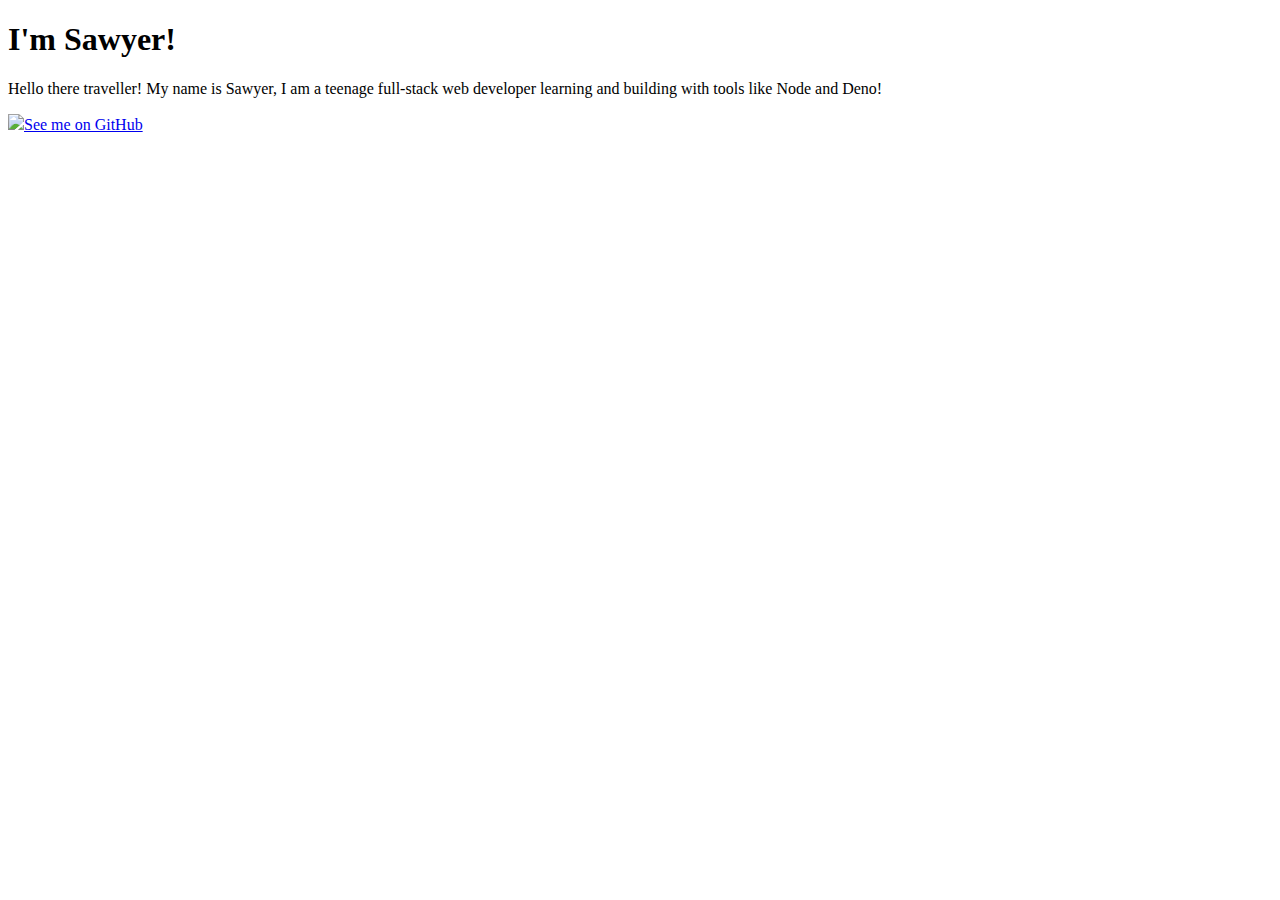
==== index.html @ 4d1a4924 "Cool Stuff" ====
<!DOCTYPE html>
<html lang="en">
<head>
  <meta charset="UTF-8">
  <meta name="viewport" content="width=device-width, initial-scale=1.0">
  <link rel="icon" href="images/favicon.png">
  <link rel="stylesheet" href="style.css" />
  <title>I'm Sawyer!</title>
</head>
<body>
  <div class="centered">
    <h1>I'm Sawyer!</h1>
    <p>Hello there traveller! My name is Sawyer, I am a teenage full-stack web developer learning and building with tools like Node and Deno!</p>
    <a href="https://github.com/sqwwy"><img src="images/link.png" />See me on GitHub</a>
  </div>
</body>
</html>
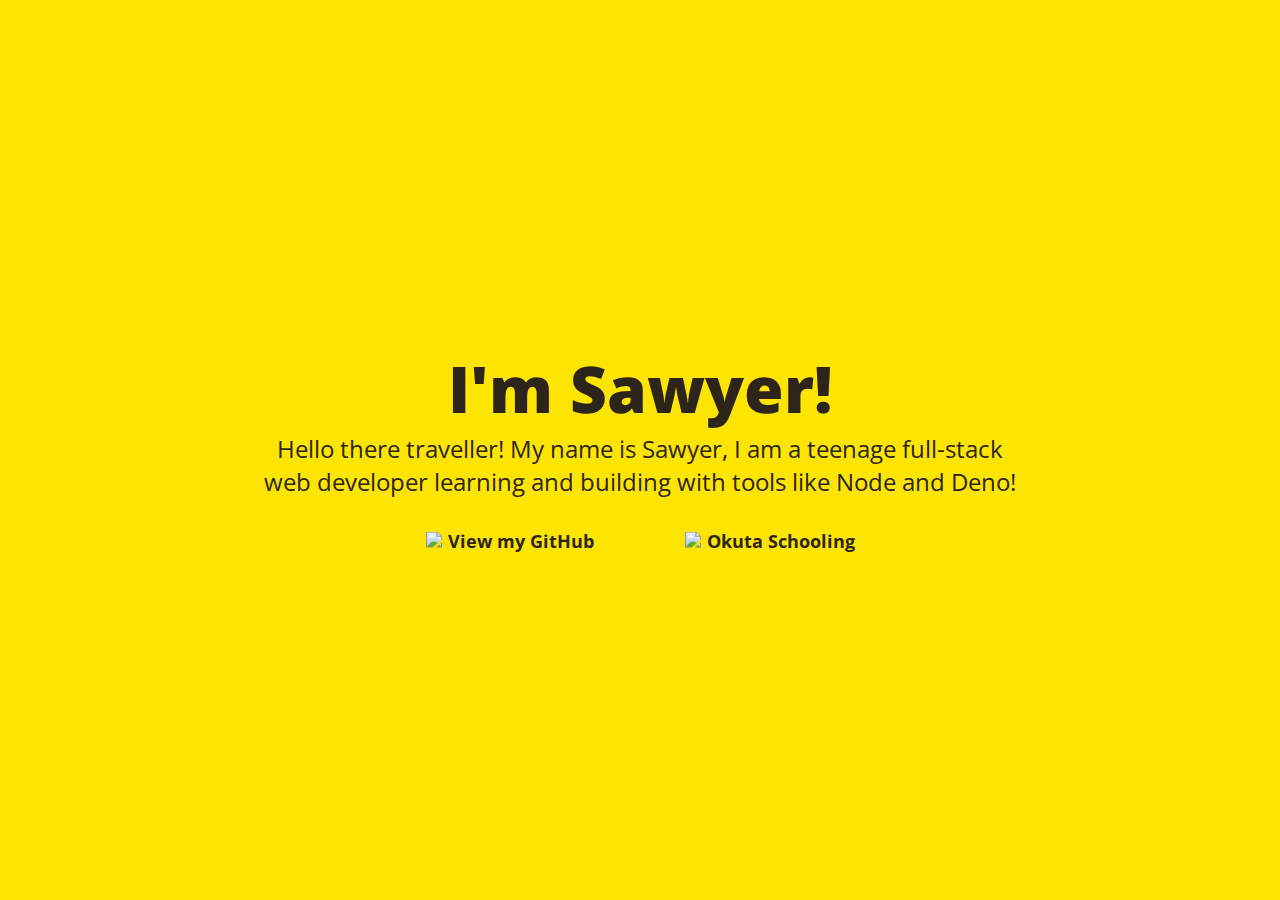
==== commit f828f67e: "Okuta Schooling info" ====
--- a/index.html
+++ b/index.html
@@ -11,7 +11,8 @@
   <div class="centered">
     <h1>I'm Sawyer!</h1>
     <p>Hello there traveller! My name is Sawyer, I am a teenage full-stack web developer learning and building with tools like Node and Deno!</p>
-    <a href="https://github.com/sqwwy"><img src="images/link.png" />See me on GitHub</a>
+    <a href="https://github.com/sqwwy"><img src="images/link.png" />View my GitHub</a>
+    <a href="okuta"><img src="images/link.png" />Okuta Schooling</a>
   </div>
 </body>
 </html>--- a/style.css
+++ b/style.css
@@ -0,0 +1,66 @@
+@import url('https://fonts.googleapis.com/css2?family=Open+Sans:ital,wght@0,300;0,400;0,600;0,700;0,800;1,300;1,400;1,600;1,700;1,800&display=swap');
+
+html,body,head,div,h1,p,a {
+  margin:0;
+  padding:0;
+  box-sizing: border-box;
+  font-family: "Open Sans", sans-serif;
+}
+
+body {
+  background: #FEE501;
+  color:#2D251C;
+}
+
+.centered {
+  top:50%;
+  left:50%;
+  transform: translate(-50%, -50%);
+  text-align: center;
+
+  position: absolute;
+  width:60vw;
+}
+
+h1 {
+  font-weight: 800;
+  font-size:400%;
+  transition:0.2s ease;
+}
+
+p {
+  font-size:150%;
+  margin-bottom:2%;
+}
+
+a {
+  color: #2D251C;
+  margin-top: 2%;
+  display: inline-block;
+  font-weight: bold;
+  text-decoration: none;
+  font-size:110%;
+  transition: 0.17s ease;
+  height:3vh;
+  width:20vw;
+}
+
+a:hover {
+  opacity: 0.7;
+}
+
+a img {
+  height:2.5vh;
+  margin-right:2%;
+}
+
+@media only screen and (max-width: 900px) {
+  .centered {
+    width:90vw;
+    font-size:90%;
+  }
+
+  a {
+    width:50vw;
+  }
+}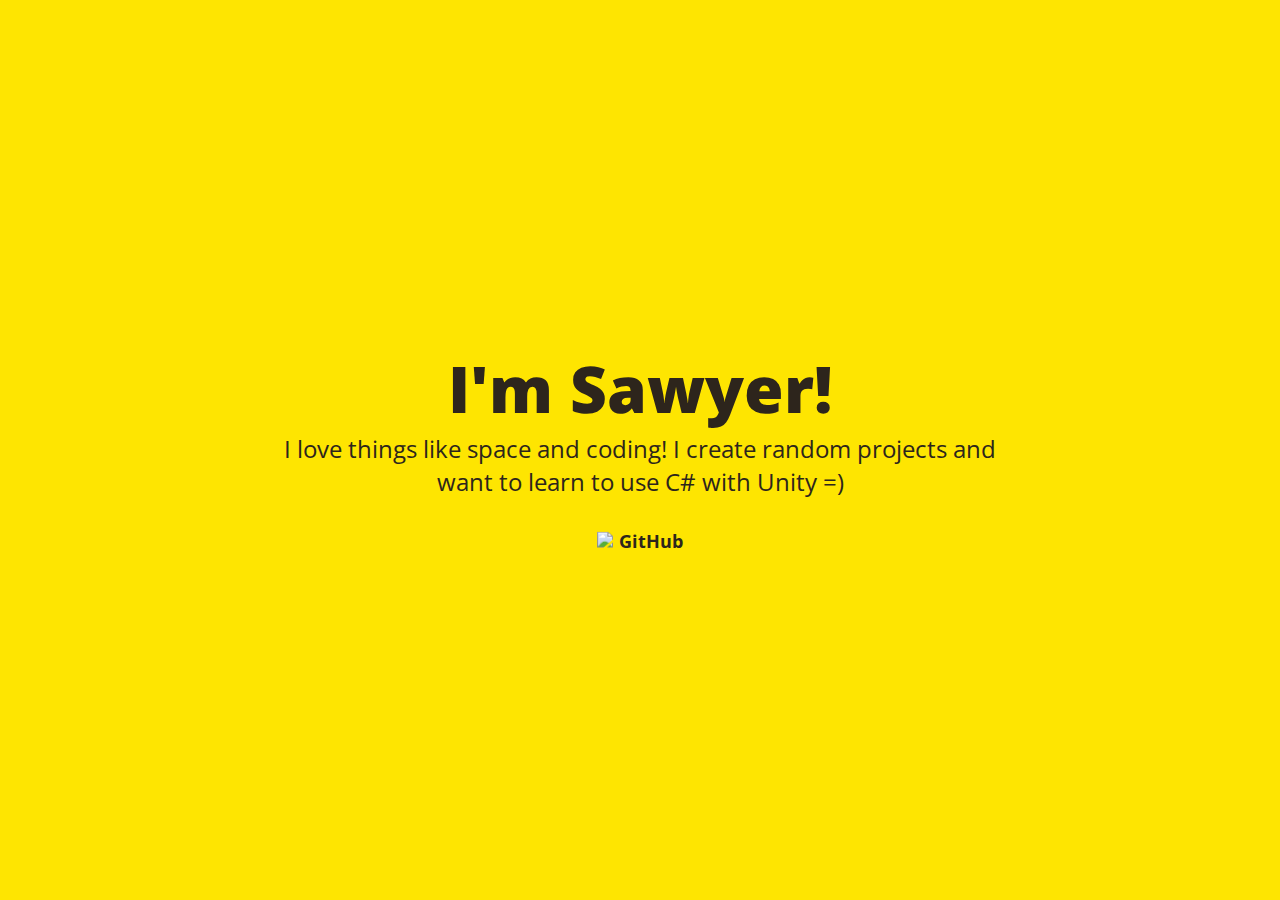
==== commit bbf68bd0: "Update index.html" ====
--- a/index.html
+++ b/index.html
@@ -10,9 +10,8 @@
 <body>
   <div class="centered">
     <h1>I'm Sawyer!</h1>
-    <p>Hello there traveller! My name is Sawyer, I am a teenage full-stack web developer learning and building with tools like Node and Deno!</p>
-    <a href="https://github.com/sqwwy"><img src="images/link.png" />View my GitHub</a>
-    <a href="okuta"><img src="images/link.png" />Okuta Schooling</a>
+    <p>I love things like space and coding! I create random projects and want to learn to use C# with Unity =)</p>
+    <a href="https://github.com/sqwyer"><img src="images/link.png" />GitHub</a>
   </div>
 </body>
-</html>+</html>
--- a/style.css
+++ b/style.css
@@ -63,4 +63,4 @@
   a {
     width:50vw;
   }
-}+}
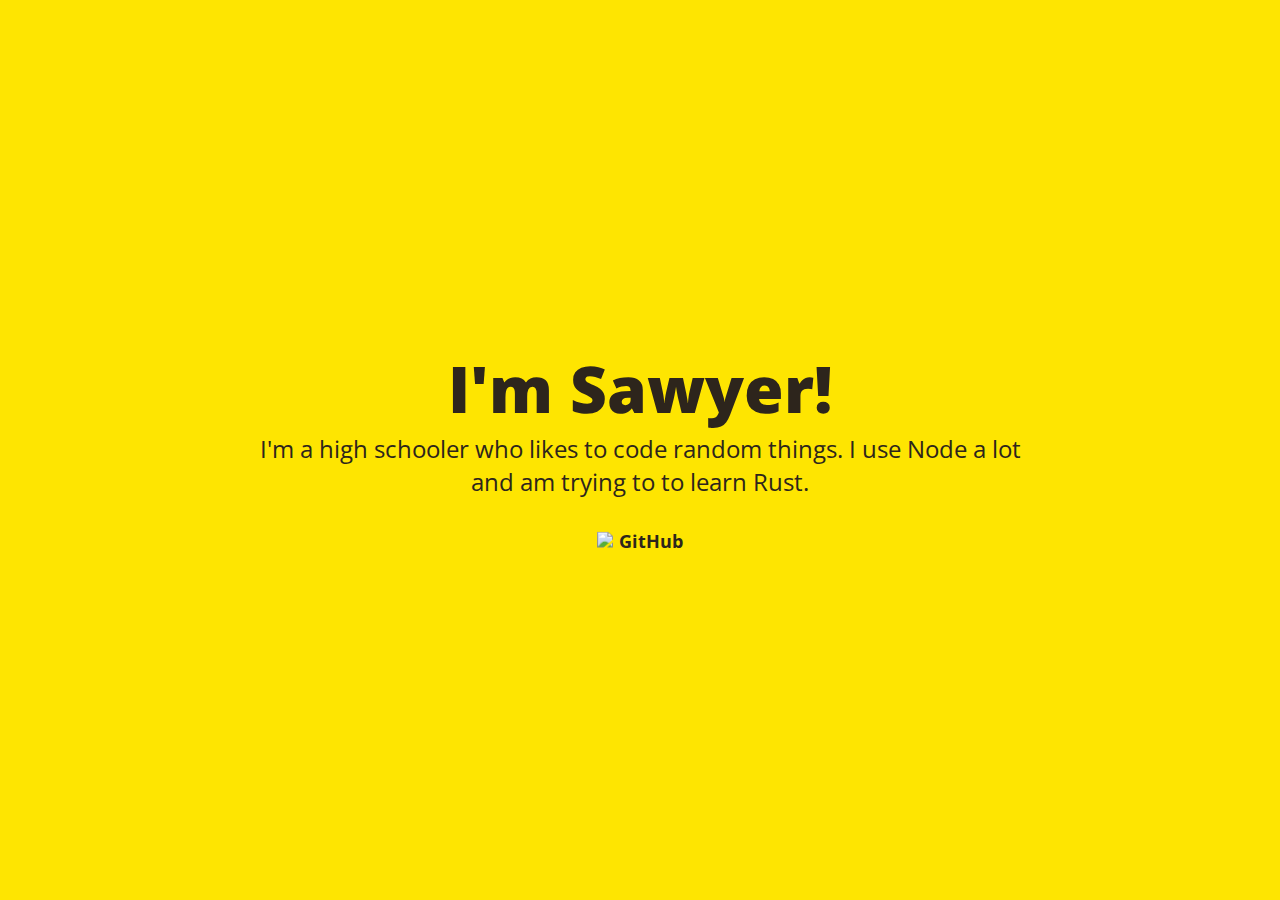
==== commit 097c3f9e: "Update index.html" ====
--- a/index.html
+++ b/index.html
@@ -1,3 +1,4 @@
+
 <!DOCTYPE html>
 <html lang="en">
 <head>
@@ -10,7 +11,7 @@
 <body>
   <div class="centered">
     <h1>I'm Sawyer!</h1>
-    <p>I love things like space and coding! I create random projects and want to learn to use C# with Unity =)</p>
+    <p>I'm a high schooler who likes to code random things. I use Node a lot and am trying to to learn Rust.</p>
     <a href="https://github.com/sqwyer"><img src="images/link.png" />GitHub</a>
   </div>
 </body>
